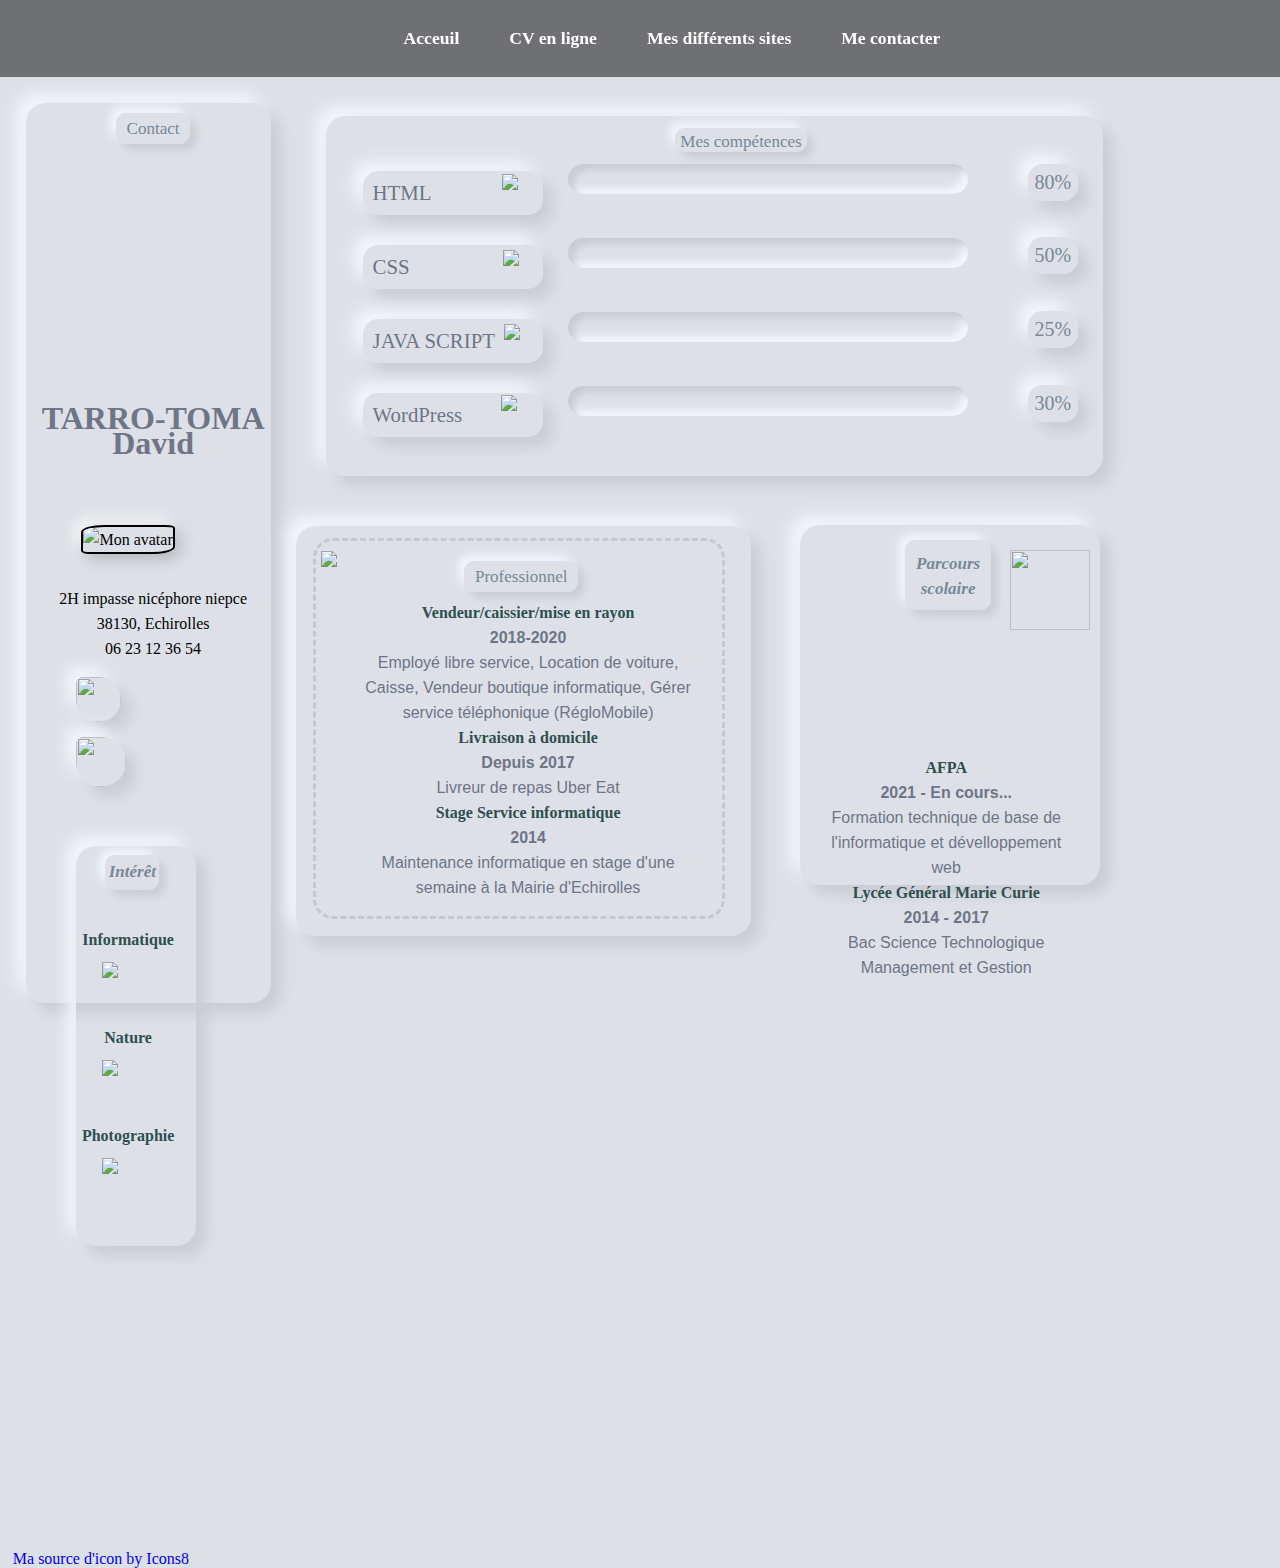
==== index.html @ b2631c97 "test" ====
<!DOCTYPE html>
  <html>
    
	<head>
     		<meta charset="utf-8" />
		    <link rel="stylesheet" href="mon site.css" />
        <script type="text/javascript" src="main.js"></script>
        
     			<title>David - CV en ligne</title>
           <nav class="blocknav">
                    <ul1>
                        <li1><a href="nouveausite.html">Acceuil</a></li1>
                        <li1><a href="index.html">CV en ligne</a></li1>
                        <li1><a href="mesdifferentssites.html">Mes différents sites</a></li1>
                        <li1><a href="portofolio.html">Me contacter</a></li1>
                    </ul1>
            </nav>
	</head>
	<section class="introsite">
       <div class="contact">  
        <h1 id="monnom"><p>TARRO-TOMA David</p></h1>
                
                

			 <p><figure>
				<img src=avatar.png alt="Mon avatar" width="170" height="170" class="photoprofil"/>
			</figure></p>
       

		        <p1>2H impasse nicéphore niepce </p1><br/>
		        <p1>38130, Echirolles</p1><br/>
                <p1>06 23 12 36 54</p1><br/>
             
            <ul>
                 <li><a href="mailto:davtarro@gmail.com" title="davtarro@gmail.com" target="_blanck" style="color: green;"><img class="maile" src=mail.png width="45" height="45"/></a></li>
                 <li> <a href="https://www.linkedin.com/in/david-tarro-toma-a57653225/" title="Ma page Linkedin" target="_blanck"style="color: green";><img class="link" alt="" src=linkedin.png width="50" height="50"/></a></li>
            </ul>
            
      </div>
      </section>
    <body>
	
    			 <!--mon commentaire -->
        
                <!--partie compétence-->
                

    	
  
                        <!--Début progression 1 -->
    
    <section class="skill">
        <p class="quatrevingt">80%</p>
        <p class="cinquante">50%</p>
        <p class="vingtcinq">25%</p>
        <p class="trent">30%</p>
        <div class="name">
            <span>HTML <img class="imagehtml" src="https://img.icons8.com/nolan/64/html-5.png"/></span>
            <span>CSS<img class="imagecss" img src="https://img.icons8.com/dusk/50/000000/css3.png"/></span>
            <span>JAVA SCRIPT<img class="javaimage" src="https://img.icons8.com/dusk/64/000000/javascript-logo.png"/></span>
            <span>WordPress<img class="wordpress" src="https://img.icons8.com/nolan/64/wordpress.png"/></span>
        </div>
        <div class="bar-container">
            <div class="bar"><div class="progress1"></div></div> 
            <div class="bar"><div class="progress2"></div></div>
            <div class="bar"><div class="progress3"></div></div>
            <div class="bar"><div class="progress4"></div></div>
            
        </div>
    </section>
    
                        <!--Fin progression 1 -->
    

                                            
	<aside class="partiepro">         
        
        <!-- Partie clip path partie Pro  -->
		<img class="photopro" src="https://img.icons8.com/ios/100/000000/development-skill.png"/>
			<div class="paragraphe">
				<ul>
			   	 <li><strong> Vendeur/caissier/mise en rayon</strong></li>
				<p1 class="intro"><strong>2018-2020</strong></p1><br><p1 class="intro">Employé libre service, Location de voiture,
							Caisse, Vendeur boutique informatique, Gérer
							service téléphonique (RégloMobile)</p1>
			   	 <li><strong>Livraison à domicile</strong></li>
					<p1 class="intro"><strong>Depuis 2017</strong></p1><br><p1 class="intro">Livreur de repas Uber Eat</p1>
			   	 <li><strong>Stage Service informatique</strong></li>
					<p1 class="intro"><strong>2014</strong></p1><br><p1 class="intro">Maintenance informatique en stage d'une semaine à la Mairie d'Echirolles</p1>	
				</ul>
                </div> 
			</aside>
	    <!-- Fin clip path pour partie Pro -->
        
	<section class="scolaire">   
        
        <!-- Partie clip path partie Parcours Scolaire  -->
        
	    	<h3 class="scolairetitre">Parcours scolaire</h3>
			<aside>
               <img class="icons8-modifier" src="https://img.icons8.com/color/96/000000/edit--v3.png"/>
				<ul class="text">
		    		<li><strong>AFPA</strong></li>
				<p1 class="intro"><strong>2021 - En cours...</strong></p1><br><p1 class="intro">Formation technique de base de l'informatique et dévelloppement web</p1>
		    		<li><strong>Lycée Général Marie Curie</strong></li>
				<p1 class="intro"><strong>2014 - 2017</strong></p1><br><p1 class="intro">Bac Science Technologique Management et Gestion</p1>
				</ul>
			</aside>
	</section> 
        </body>
      <!-- Fin partie clip path partie Parcours Scolaire  -->
      
		<footer class="fin">
	   		<h3 class="interete">Intérêt</h3>
			<ul><strong>
				<div class="interret">
		   			 <li>Informatique <img class="informatique" src="https://img.icons8.com/ios/50/000000/programming.png"/></li><br>
		   			 <li>Nature<img  class="nature" src="https://img.icons8.com/small/64/000000/forest.png"/></li><br>
		   			 <li>Photographie<img class="photographie" src="https://img.icons8.com/small/48/000000/unsplash.png"/></li>
				</div>
			</strong></ul>
        
 	</footer>
    <div class="source">
            <a class="iconsource" href="https://icons8.com/" target="_blank">Ma source d'icon by Icons8</a>
	
  </html>
---- mon site.css ----
*{

    list-style: none;
    box-sizing: border-box;
    text-align: center;
    align-content: center;
}
body{
    margin: 0%;
}
/* Début mise en forme Contact */



.introsite{    
    height: 100%;
    position: relative;
    margin-top: 2%;
    margin-left: 2%;
    margin-bottom: 2%;
    margin-right: 2%;
    width: 245px;
    text-align: center;
    padding-top: 50px;
    padding-left: 10px;
    border-radius: 20px;
    box-shadow:  9.91px 9.91px 15px #C9CDD2,  -9.91px -9.91px 15px #F1F5FC;
    line-height: 25px;
}



.contact::before{
    content: "Contact";
    position: absolute;
    top:10px;
    left: 90px;
    padding: 2px 10px;
    color: lightslategrey;
    font-size: 17px;
    border-radius: 10px;
    border: 1px solid #dde1e7;
     box-shadow:  6px 6px 9px #C9CDD2,  -6px -6px 9px #F1F5FC;
    display: block;
    
}



/* Fin mise en forme Contact */


ul,li
	{
		color: darkslategray;
		list-style-type: none;
					
	}
h2,h3
	{
		font-style: italic;
	}


h1,h2,h3,p
	{
		text-align: center;
		font-family: "trebuchet ms";
	}
.intro
	{
		color: #6d7587;
		text-align: left;
		font-family: arial;
        transition: 0.5s;
	}
.photoprofil
	{
		border: 2px black solid;
		border-radius: 25% 10%;
		box-shadow: 1px 1px 15px black;
		margin-right: 50px;
        background: #dde1e7;
        box-shadow:  5px 5px 16px #b1b4b9,
             -5px -5px 16px #ffffff;
        transition-duration: 3s;
     
	}
.photoprofil:hover{
    background: #dde1e7;
     box-shadow: -5px -5px 16px #ffffff,
         5px 5px 16px #b1b4b9;
    cursor: default; transform: rotate3d(0, 5, 0.5, 3.142rad);
    transition-duration: 1.5s;
    
}
.dev
{
		clear: left;
		background: #dde1e7;
        box-shadow:  5px 5px 14px #c5c8ce,
                    -5px -5px 14px #f5faff;
        border-radius: 100% 100% 100% 100%;
		color: darkslategray;
	}
body
	{
         
        
		background-color: 	#dde1e7;
        height: 100vh;
        
	}



h3{
	
		
        color: darkslategray;
        
         
	}
h1
	{
		background: #dde1e7;
		border-radius: 100% 100% 100% 100%;
        color: #6d7587;
        
	}
h1:hover{
        cursor: pointer;
    }
    
a:hover{
  color:red;
}

a:active{
	color: purple;
}


/* Cercle de progression */


/* Fin 1er cercle de progression */

.link{	
	border: 0px black solid;
    border-radius: 15% 50% 50% 50%;
    background: #dde1e7;
    box-shadow:9.91px 9.91px 15px #C9CDD2,  -9.91px -9.91px 15px #F1F5FC;
     top: 85px;
    left: 125px;
    margin-top: 15px;
    transition: 0.5s;
     
}

.maile{
	box-shadow: 3px 2px 8px grey;
	border-radius: 15% 50% 50% 50%;
	background: #dde1e7;
    box-shadow:  9.91px 9.91px 15px #C9CDD2,  -9.91px -9.91px 15px #F1F5FC;
   transition: 0.5s;
    top: -70px;
    left: 200px;
}

.link:hover{
    border-radius: 15% 50% 50% 50%;
background: #dde1e7;
box-shadow: 9.91px 9.91px 15px #C9CDD2,  -9.91px -9.91px 15px #F1F5FC, inset 9.91px 9.91px 15px #C9CDD2, inset -9.91px -9.91px 15px #F1F5FC;

}
.maile:hover{
     border-radius: 15% 50% 50% 50%;
background: #dde1e7;
box-shadow: 9.91px 9.91px 15px #C9CDD2,  -9.91px -9.91px 15px #F1F5FC, inset 9.91px 9.91px 15px #C9CDD2, inset -9.91px -9.91px 15px #F1F5FC;
  
}

/* Cercle de progression1*/

.name{
    display: flex;
    flex-direction: column;
    color: #6d7587;
    font-size: 1.3em;
    font-weight: 100;
   height: 300px;
    width: 190px;
    margin-right: 40px;
   
}

 .skill {
    display: flex;
    border: 2px solid #dde1e7;
    padding-top:3%;
    border-radius: 20px;
    width: 777px;
    height: 360px;
    position: absolute;
    top:90px;
    left:300px;
    box-shadow:  9.91px 9.91px 15px #C9CDD2,  -9.91px -9.91px 15px #F1F5FC;
    margin: 2%;
    transition: 0.5s;
}


.skill::before{
    display: flex;
    content: "Mes compétences";
    position: absolute;
    float: center;
    top:10px;
    height: 15px;
    width: 122px;
    left: 45%;
    padding: 0.5%;
    color: lightslategrey;
    font-size: 17px;
    border-radius: 10px;
    border: 1px solid #dde1e7;
     box-shadow:  6px 6px 9px #C9CDD2,  -6px -6px 9px #F1F5FC;
}

   


 span{
     display: flex;
     position: relative;
    margin: 15px 15px;
    padding: 5px;
    padding-right: 40px;
    text-align: center;
    border-radius: 15px;
    background: #dde1e7;
    box-shadow:  9.91px 9.91px 15px #C9CDD2,  -9.91px -9.91px 15px #F1F5FC;
    border: 5px solid #dde1e7;
    transition: 0.5s;
    cursor: pointer;
     width: 180px;
     left: 20px;
}
span:hover {
    color: rgba(95,130,255,1);
    box-shadow: 9.91px 9.91px 15px #C9CDD2,  -9.91px -9.91px 15px #F1F5FC, inset 9.91px 9.91px 15px #C9CDD2, inset -9.91px -9.91px 15px #F1F5FC;
}

.bar{
    transition: 0.5s;
    width: 400px;
    height: 30px;
    border-radius: 20px;
    box-shadow: inset 6px 6px 6px #c9cdd2, inset -6px -6px 6px #f1f5fc;    
}

.bar-container {
    transition: 0.5s;
    display: flex;
    flex-direction: column;
    justify-content: space-around;
    padding: 10px;
    height: 315px;
    position: absolute;
    left: 230px;
    top:15px;
   
}



.progress1 { /* progression Html */ 
    
   height: 100%;
    width: 0%;
    background: linear-gradient( to right,rgba(95,130,255,1) 0%, rgba(152,220,255,1));
    border-radius: 20px;
    animation: progress1 5s forwards;

}

@keyframes progress1{
    100%{
        width: 80%;
    }
}
.progress2 { /* progression css */ 
    
   height: 100%;
    width: 0%;
    background: linear-gradient( to right,rgba(95,130,255,1) 0%, rgba(152,220,255,1));
    border-radius: 20px;
    animation: progress2 5s forwards;
   
}

@keyframes progress2{
    100%{
        width: 50%;
    }
}

.progress3 { /* progression JS */ 
    
   height: 100%;
    width: 0%;
    background: linear-gradient( to right,rgba(95,130,255,1) 0%, rgba(152,220,255,1));
    border-radius: 20px;
   animation: progress3 5s forwards;
}

@keyframes progress3{
    100%{
        width: 25%;
    }
}

.progress4 { /* progression WordPress */ 
    
   height: 100%;
    width: 0%;
    background: linear-gradient( to right,rgba(95,130,255,1) 0%, rgba(152,220,255,1));
    border-radius: 20px;
    animation: progress4 5s forwards;
}

@keyframes progress4{
    100%{
        width: 30%;
        
    }
}


.quatrevingt{
    position: absolute;
    font-size: 20px;
    left: 700px;
    top: 26px;
    border: 2px solid #dde1e7;
    border-radius: 15px;
    padding: 5px 5px;
   box-shadow: 9.91px 9.91px 15px #C9CDD2,  -9.91px -9.91px 15px #F1F5FC;
    color: lightslategrey;
    transition: 0.5s;
}
.quatrevingt:hover{
        color: rgba(95,130,255,1);
    box-shadow: 9.91px 9.91px 15px #C9CDD2,  -9.91px -9.91px 15px #F1F5FC, inset 9.91px 9.91px 15px #C9CDD2, inset -9.91px -9.91px 15px #F1F5FC;
    cursor: pointer;
}
.cinquante{
    position: absolute;
    font-size: 20px;
    left: 700px;
    top: 99px;
    border: 2px solid #dde1e7;
    border-radius: 15px;
    padding: 5px 5px;
box-shadow: 9.91px 9.91px 15px #C9CDD2,  -9.91px -9.91px 15px #F1F5FC;
    color: lightslategrey;
    transition: 0.5s;
}
.cinquante:hover{
        color: rgba(95,130,255,1);
    box-shadow: 9.91px 9.91px 15px #C9CDD2,  -9.91px -9.91px 15px #F1F5FC, inset 9.91px 9.91px 15px #C9CDD2, inset -9.91px -9.91px 15px #F1F5FC;
    cursor: pointer;
}
.vingtcinq{
    position: absolute;
    font-size: 20px;
    left: 700px;
    top: 173px;
    border: 2px solid #dde1e7;
    border-radius: 15px;
    padding: 5px 5px;
   box-shadow: 9.91px 9.91px 15px #C9CDD2,  -9.91px -9.91px 15px #F1F5FC;
    color: lightslategrey;
    transition: 0.5s;
}
.vingtcinq:hover{
        color: rgba(95,130,255,1);
    box-shadow: 9.91px 9.91px 15px #C9CDD2,  -9.91px -9.91px 15px #F1F5FC, inset 9.91px 9.91px 15px #C9CDD2, inset -9.91px -9.91px 15px #F1F5FC;
    cursor: pointer;
}
.trent{
    position: absolute;
    font-size: 20px;
    left: 700px;
    top: 247px;
    border: 2px solid #dde1e7;
    border-radius: 15px;
    padding: 5px 5px;
box-shadow: 9.91px 9.91px 15px #C9CDD2,  -9.91px -9.91px 15px #F1F5FC;
    color: lightslategrey;
    transition: 0.5s;
    
}

.trent:hover{
        color: rgba(95,130,255,1);
    box-shadow: 9.91px 9.91px 15px #C9CDD2,  -9.91px -9.91px 15px #F1F5FC, inset 9.91px 9.91px 15px #C9CDD2, inset -9.91px -9.91px 15px #F1F5FC;
    cursor: pointer;
}





  /* Fin Cercle de progression1*/

.partiepro::before{
    content: "Professionnel";
    position: absolute;
    float: center;
    top:35px;
    left: 37%;
    padding: 2px 10px;
    color: lightslategrey;
    font-size: 17px;
    border-radius: 10px;
    border: 1px solid #dde1e7;
     box-shadow:  6px 6px 9px #C9CDD2,  -6px -6px 9px #F1F5FC;
    
}
.paragraphe{
    display: flex;
    position: relative;
    padding-top: 10%;
    padding-right: 5%;
    margin-right: 3%;
    margin-left:1%;
    margin-top:none;
    margin-bottom:1%;
      border-radius: 20px;
   border: dashed #C5C8CD;
}

.partiepro {
    display: flex;
    position: absolute;
   margin: 2%;
    padding: 1%;
    height: 410px;
    width: 455px;
     border-radius: 20px;
      box-shadow:  9.91px 9.91px 15px #C9CDD2,  -9.91px -9.91px 15px #F1F5FC;
    line-height: 25px;
    top:500px;
    left:500px;
    transition: 0.5s;
}

.scolaire {
    top: 122px;
    left: 1050px;
    display: flex;
    position: absolute;
    height: 360px;
    width: 300px;
    margin-left: 150px;
     border-radius: 20px;
      box-shadow:  9.91px 9.91px 15px #C9CDD2,  -9.91px -9.91px 15px #F1F5FC;
    line-height: 25px; 
    transition: 0.5s;
}


.scolairetitre{
    display: flex;
    position: relative;
    width: 500px;
    height: 70px;
    padding: 10px;
    margin-top: 5%;
    left:105px;
    text-align:center;
     color: lightslategrey;
    font-size: 17px;
    border-radius: 10px;
    border: 1px solid #dde1e7;
     box-shadow:  6px 6px 9px #C9CDD2,  -6px -6px 9px #F1F5FC;
}


.text{
    position: relative;
    text-align:center;
    border-radius: 20px;
    left: -110px;
    top: 70px;
    width: 300px;
    height: 40px;
}


.fin{
    text-align:center;
    display:flex;
    position: absolute;
    padding: 1.7em;
    margin: 2%;
    top:500px;
    left: 300px;
    height: 400px;
    width: 120px;
    float: left;
     border-radius: 20px;
      box-shadow:  9.91px 9.91px 15px #C9CDD2,  -9.91px -9.91px 15px #F1F5FC;
    line-height: 25px;
    transition: 0.5s;
}

.interret{
    position: relative;
    margin: 2%;
    left: -120px;
    display: inline;

}

.interete{
        display: flex;
    position: relative;
    height: 35px;
    left: 0px;
    top:-20px;
    padding: 2%;
    margin: 4%;
    color: lightslategrey;
    font-size: 17px;
    border-radius: 10px;
    border: 2px solid #dde1e7;
     box-shadow:  6px 6px 9px #C9CDD2,  -6px -6px 9px #F1F5FC;
}

.informatique{
    display: flex;
    position: relative;
    left:20px;
    top: 10px;
    height: 48px;
}

.nature{
    display: flex;
    position: relative;
    height: 48px;
    left: 20px;
    top: 10px;
}

.photographie{
    display: flex;
    position: relative;
    left: 20px;
    top: 10px;
}

a{
    text-decoration:none;
    display: flex;
    position: relative;
    text-align: center;
    
    
}

.icons8-modifier { 
display: inline-block;
    position: absolute;
width: 80px;
height: 80px;
left: 210px;
top:25px;
}

.photopro{
    display: flex;
    position: absolute;
    height:75px;
    top: 25px;
    left: 25px
}

.imagehtml{
    display: flex;
    position: relative;
    left: 90px;
    top: 13px;
    height: 40px;
    margin: -20px;
    transition: 0.5s;
}

.imagecss{
    display: flex;
    position: relative;
    height: 35px;
    top:12px;
    left: 110px;
    margin: -17px;
    transition: 0.5s;
}
.javaimage{
        display: flex;
    position: relative;
    height: 34px;
    top:12px;
    left: 26px;
    margin: -17px;
    transition: 0.5s;
}

.wordpress{
        display: flex;
    position: relative;
    height: 40px;
    top:12px;
    left: 59px;
    margin: -20px;
    transition: 0.5s;
}

.iconsource{
    display: flex;
    position: absolute;
    
   
    
}
.source{
    display: flex;
    position: relative;
    margin: 1%;
    bottom: 1%;
    transition: 0.5s;
    top: 10%;
}

.blocknav{
    display: flex;
    
    justify-content: center;
    align-items: center;
    background-color: rgba(0,0,0,0.5);
    top: 0;
    width: 105%;
    position: sticky;
    z-index: 1;
}
.blocknav ul1{
    display: flex;
    list-style: none;
    margin: 20px 0px;
}
.blocknav ul1 li1{
    font-family: century;
    font-size: 1.1rem;
    font-weight: bold;
}
.blocknav ul1 li1 a{
    text-decoration: none;
    color: white;
    padding: 8px 25px;
    transition: all .5s ease;
}
.blocknav ul1 li1 a:hover{
    background-color: white;
    color: black;
    box-shadow: 0 0 10px white;
}

@media screen and (max-width: 1500px){
    .scolaire{ 
        top: 525px;
        left: 851px;
    }
}

@media screen and (max-width: 1315px){
    .scolaire{ 
        top: 525px;
        left: 650px;
    }
    
    .fin{
        top: 820px;
        left:50px;
        }
    .source{
        bottom: 1%;
        }
    .partiepro{
        left: 270px;
    } 
    .source{
        
        top:58%;
    }
}
@media screen and (max-width: 1115px){
    .partiepro{
        left: 270px;
        top: 85px;
    }  
    .scolaire{ 
        top: 540px;
        left: 150px;
    } 
    .skill{
        top: 900px;
        left: 1%;
    }
    .fin{
        top: 1300px;
        left:50px;
    }
    .source{ 
        top:128%;
    }
}
@media screen and (max-width: 815px){

    .introsite{
        height: 750px;
    }
    .skill{
        width: 90%;
    }
    .bar{
        width: 20%;
    }
    
    .bar-container {
        width: 200%;
        left: 40%;
    }
    span{
        width: 100%;
        margin-top: 15px;
        padding-left: 0px;
    }
    .name{
        width: 27%;
    }
    .skill::before{
        left: 35%;
    }
    .quatrevingt{
        left: 85%;
    }
    .cinquante{
        left: 85%;
    }
    .vingtcinq{
        left:85%;
    }
    .trent{
        left: 85%;
    }
    .imagehtml{
        left: -80px;
        top:15px;
    }
    .imagecss{
        left: -60px;
    }
    .javaimage{
        left: -110%;
        top: 20px;
    }
    .wordpress{
        left: -110px;
    }
    .source{
        
        top:125%;
    }
}
@media screen and (max-width: 759px){
    .partiepro{
        top: 1100px;
        left:2%;
    }
    .fin{
        top: 1950px;
        left: 25%;
    }
    .scolaire{
        top: 1550px;
        left:-7%;
    }
    .source{
        
        top:245%;
    }
    .introsite{
        left: 1%;
        height: 75%;
        width: 90%;
        animation: 0.5s;
    }
    .skill{
        top: 690px;
    }
    .contact::before{
        left: 45%;
    }
}
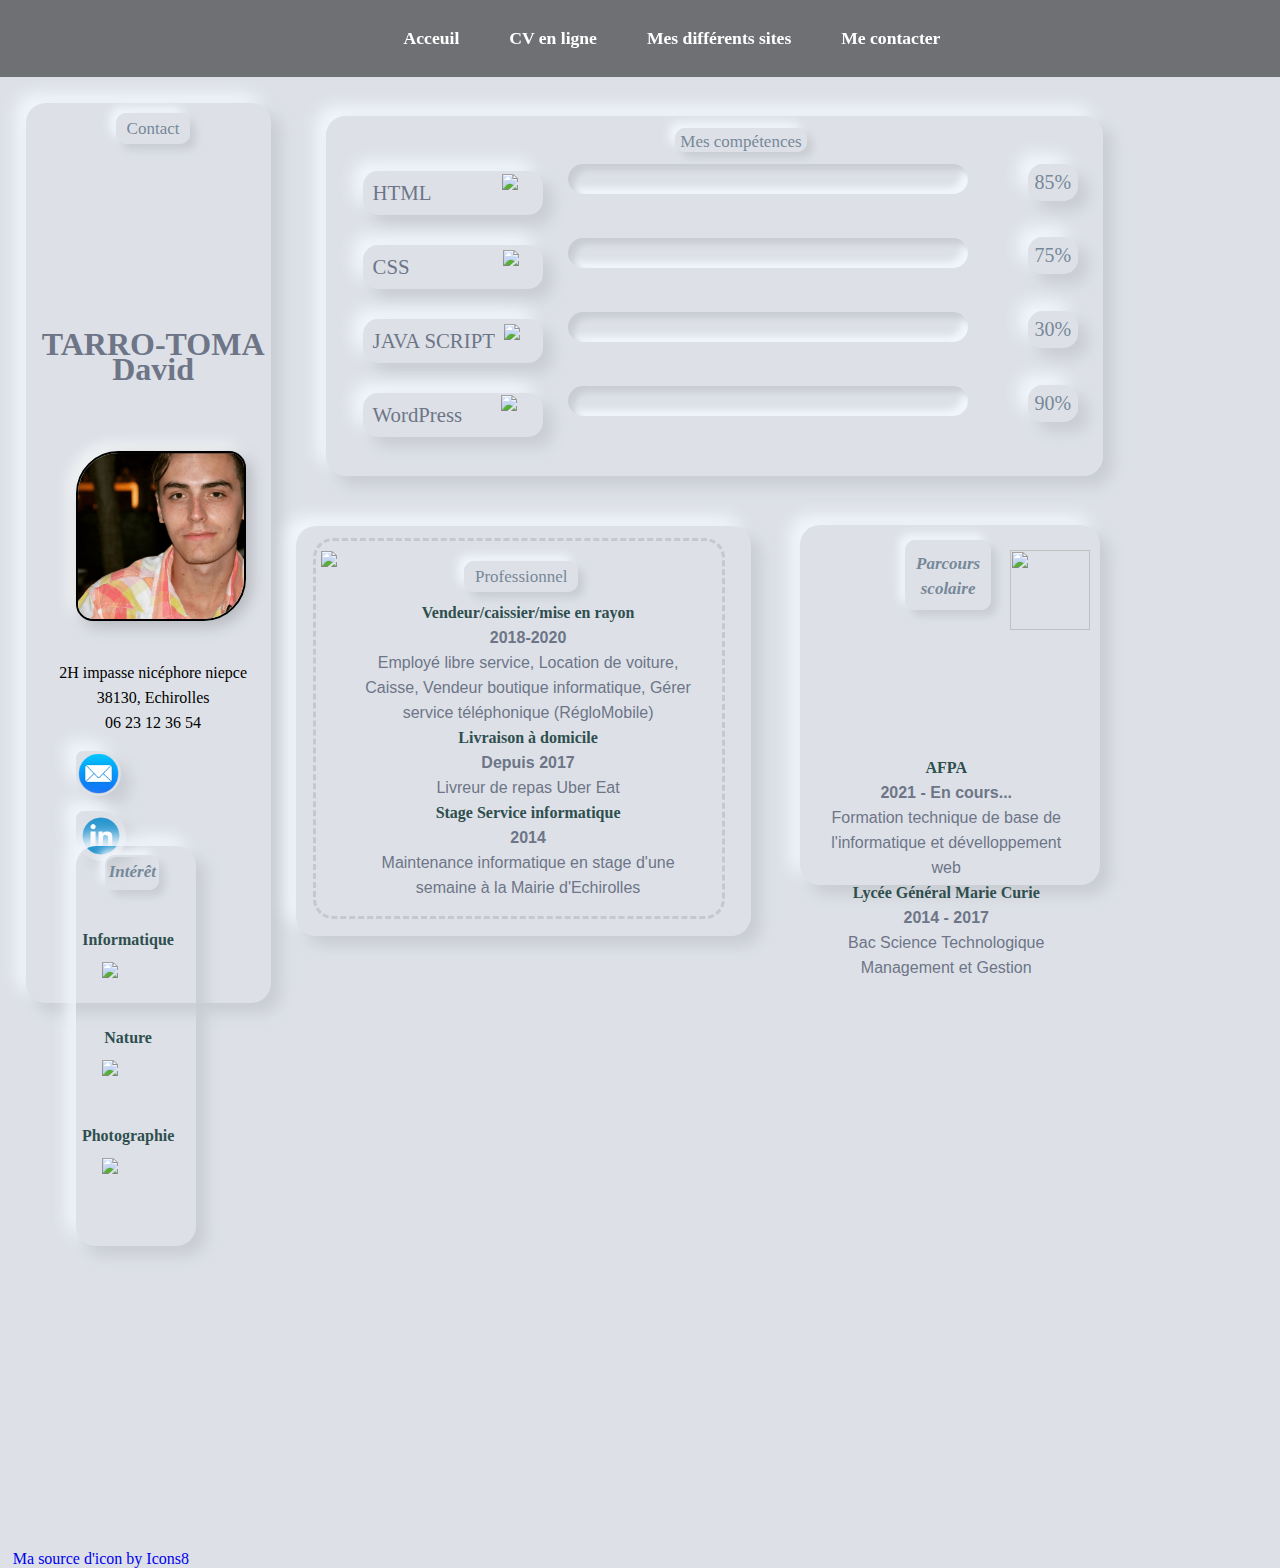
==== commit 5bc78064: "fin" ====
--- a/index.html
+++ b/index.html
@@ -50,10 +50,10 @@
                         <!--Début progression 1 -->
     
     <section class="skill">
-        <p class="quatrevingt">80%</p>
-        <p class="cinquante">50%</p>
-        <p class="vingtcinq">25%</p>
-        <p class="trent">30%</p>
+        <p class="quatrevingt">85%</p>
+        <p class="cinquante">75%</p>
+        <p class="vingtcinq">30%</p>
+        <p class="trent">90%</p>
         <div class="name">
             <span>HTML <img class="imagehtml" src="https://img.icons8.com/nolan/64/html-5.png"/></span>
             <span>CSS<img class="imagecss" img src="https://img.icons8.com/dusk/50/000000/css3.png"/></span>
--- a/mon site.css
+++ b/mon site.css
@@ -248,7 +248,7 @@
      left: 20px;
 }
 span:hover {
-    color: rgba(95,130,255,1);
+    color:rgba(0, 0, 0, 0.384);
     box-shadow: 9.91px 9.91px 15px #C9CDD2,  -9.91px -9.91px 15px #F1F5FC, inset 9.91px 9.91px 15px #C9CDD2, inset -9.91px -9.91px 15px #F1F5FC;
 }
 
@@ -287,7 +287,7 @@
 
 @keyframes progress1{
     100%{
-        width: 80%;
+        width: 85%;
     }
 }
 .progress2 { /* progression css */ 
@@ -302,7 +302,7 @@
 
 @keyframes progress2{
     100%{
-        width: 50%;
+        width: 75%;
     }
 }
 
@@ -317,7 +317,7 @@
 
 @keyframes progress3{
     100%{
-        width: 25%;
+        width: 30%;
     }
 }
 
@@ -332,7 +332,7 @@
 
 @keyframes progress4{
     100%{
-        width: 30%;
+        width: 90%;
         
     }
 }
@@ -351,7 +351,7 @@
     transition: 0.5s;
 }
 .quatrevingt:hover{
-        color: rgba(95,130,255,1);
+        color: rgba(0, 0, 0, 0.281);
     box-shadow: 9.91px 9.91px 15px #C9CDD2,  -9.91px -9.91px 15px #F1F5FC, inset 9.91px 9.91px 15px #C9CDD2, inset -9.91px -9.91px 15px #F1F5FC;
     cursor: pointer;
 }
@@ -368,7 +368,7 @@
     transition: 0.5s;
 }
 .cinquante:hover{
-        color: rgba(95,130,255,1);
+        color: rgba(0, 0, 0, 0.281);
     box-shadow: 9.91px 9.91px 15px #C9CDD2,  -9.91px -9.91px 15px #F1F5FC, inset 9.91px 9.91px 15px #C9CDD2, inset -9.91px -9.91px 15px #F1F5FC;
     cursor: pointer;
 }
@@ -385,7 +385,7 @@
     transition: 0.5s;
 }
 .vingtcinq:hover{
-        color: rgba(95,130,255,1);
+        color: rgba(0, 0, 0, 0.281);
     box-shadow: 9.91px 9.91px 15px #C9CDD2,  -9.91px -9.91px 15px #F1F5FC, inset 9.91px 9.91px 15px #C9CDD2, inset -9.91px -9.91px 15px #F1F5FC;
     cursor: pointer;
 }
@@ -404,7 +404,7 @@
 }
 
 .trent:hover{
-        color: rgba(95,130,255,1);
+        color: rgba(0, 0, 0, 0.281);
     box-shadow: 9.91px 9.91px 15px #C9CDD2,  -9.91px -9.91px 15px #F1F5FC, inset 9.91px 9.91px 15px #C9CDD2, inset -9.91px -9.91px 15px #F1F5FC;
     cursor: pointer;
 }
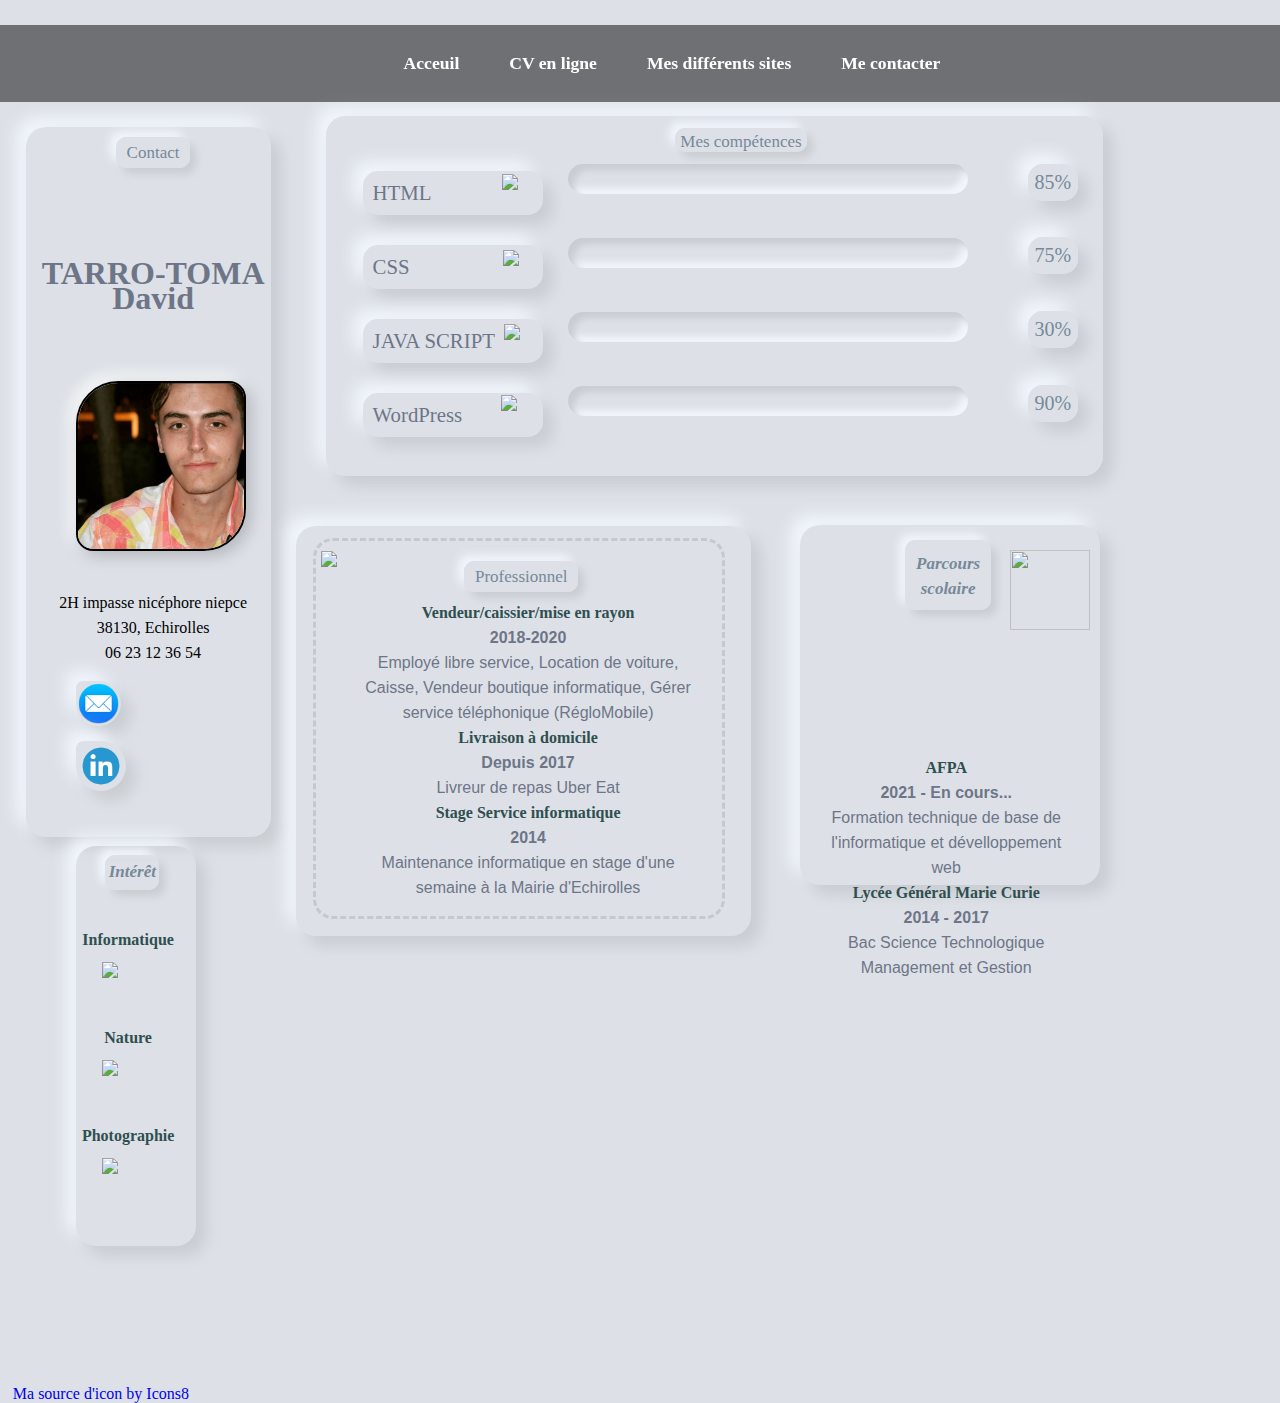
==== commit e80acf79: "t" ====
--- a/index.html
+++ b/index.html
@@ -7,6 +7,7 @@
         <script type="text/javascript" src="main.js"></script>
         
      			<title>David - CV en ligne</title>
+           <link rel="shortcut icon" href="davtarro.jpg" type="image/x-icon" />
            <nav class="blocknav">
                     <ul1>
                         <li1><a href="nouveausite.html">Acceuil</a></li1>
@@ -123,5 +124,5 @@
  	</footer>
     <div class="source">
             <a class="iconsource" href="https://icons8.com/" target="_blank">Ma source d'icon by Icons8</a>
-	
+      </div>
   </html>--- a/mon site.css
+++ b/mon site.css
@@ -404,7 +404,7 @@
 }
 
 .trent:hover{
-        color: rgba(0, 0, 0, 0.281);
+    color: rgba(0, 0, 0, 0.281);
     box-shadow: 9.91px 9.91px 15px #C9CDD2,  -9.91px -9.91px 15px #F1F5FC, inset 9.91px 9.91px 15px #C9CDD2, inset -9.91px -9.91px 15px #F1F5FC;
     cursor: pointer;
 }
@@ -704,6 +704,9 @@
         
         top:58%;
     }
+    .introsite{
+        height: 710px;
+    }
 }
 @media screen and (max-width: 1115px){
     .partiepro{
@@ -715,15 +718,18 @@
         left: 150px;
     } 
     .skill{
-        top: 900px;
+        top: 950px;
         left: 1%;
     }
     .fin{
-        top: 1300px;
-        left:50px;
+        top: 520px;
+        left:610px;
     }
     .source{ 
-        top:128%;
+        top:110%;
+    }
+    .introsite{
+        height: 750px;
     }
 }
 @media screen and (max-width: 815px){
@@ -781,7 +787,7 @@
     }
     .source{
         
-        top:125%;
+        top:110%;
     }
 }
 @media screen and (max-width: 759px){
@@ -799,7 +805,7 @@
     }
     .source{
         
-        top:245%;
+        top:210%;
     }
     .introsite{
         left: 1%;
@@ -808,7 +814,7 @@
         animation: 0.5s;
     }
     .skill{
-        top: 690px;
+        top: 710px;
     }
     .contact::before{
         left: 45%;
